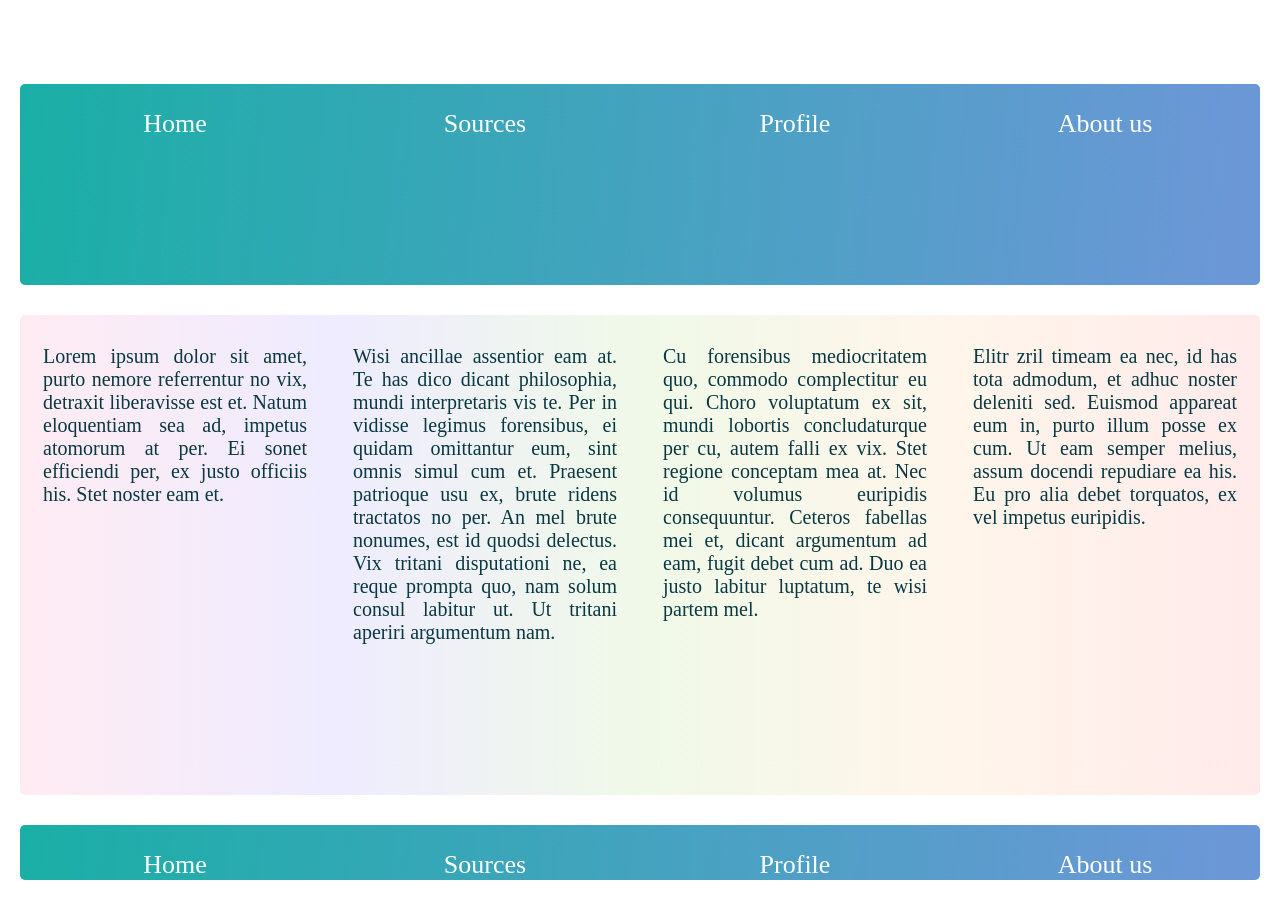
==== index.html @ 60cf0772 "refactor code 'markup fixed" ====
﻿﻿<!DOCTYPE html>
<html lang="en">
  <head>
    <meta charset="UTF-8" />
    <meta name="viewport" content="width=device-width, initial-scale=1.0" />
    <link
      href="https://fonts.googleapis.com/css2?family=Exo+2&display=swap" 
      rel="stylesheet" 
    />
    <link rel="stylesheet" href="style.css" />
    <title>Web-site</title>
  </head>
<body>
  <script type="text/javascript" src="./bundle.js" async></script>
  <div class="header sections">
    <div class="sections_columns body_header">
      <div class="col-headers1 col-1-2-headers sections_row"> Home</div>
      <div class="col-headers2 col-1-2-headers sections_row"> Sources</div>
      <div class="col-headers3 col-3-4-headers sections_row"> Profile</div>
      <div class="col-headers4 col-3-4-headers sections_row"> About us</div>
    </div>
  </div>
  <div class="content">
    <div class="child_content1 child_content">
      <div class="text_content text1">Lorem ipsum dolor sit amet, purto nemore referrentur no vix, detraxit liberavisse est et. Natum eloquentiam sea ad, impetus atomorum at per. Ei sonet efficiendi per, ex justo officiis his. Stet noster eam et.</div>
    </div>
    <div class="child_content2 child_content">
      <div class="text_content text2">Wisi ancillae assentior eam at. Te has dico dicant philosophia, mundi interpretaris vis te. Per in vidisse legimus forensibus, ei quidam omittantur eum, sint omnis simul cum et. Praesent patrioque usu ex, brute ridens tractatos no per. An mel brute nonumes, est id quodsi delectus. Vix tritani disputationi ne, ea reque prompta quo, nam solum consul labitur ut. Ut tritani aperiri argumentum nam.</div>
    </div>
    <div class="child_content3 child_content">
      <div class="text_content text3">Cu forensibus mediocritatem quo, commodo complectitur eu qui. Choro voluptatum ex sit, mundi lobortis concludaturque per cu, autem falli ex vix. Stet regione conceptam mea at. Nec id volumus euripidis consequuntur. Ceteros fabellas mei et, dicant argumentum ad eam, fugit debet cum ad. Duo ea justo labitur luptatum, te wisi partem mel.</div>
    </div>
    <div class="child_content4 child_content">
      <div class="text_content text4">Elitr zril timeam ea nec, id has tota admodum, et adhuc noster deleniti sed. Euismod appareat eum in, purto illum posse ex cum. Ut eam semper melius, assum docendi repudiare ea his. Eu pro alia debet torquatos, ex vel impetus euripidis.</div>
    </div>
  </div>
 <div class="footer sections">
  <div class="sections_columns row_footer">
    <div class=" col-1-2-footers sections_row"> Home</div>
    <div class=" col-1-2-footers sections_row"> Sources</div>
    <div class=" col-3-4-footer sections_row"> Profile</div>
    <div class=" col-3-4-footer sections_row"> About us</div>
  </div>
 </div>
</body>
</html>
---- style.css ----
* {
  padding: 0;
  margin: 0;
  outline: none;

}

html {
  size: 10px;
  font-family: "Lucida Sans", sans-serif;
}

body {
  background-size: cover;
  background-repeat: no-repeat;
  display: grid;
  grid-template-rows: 1fr 6fr 1fr;
  grid-row-gap: 30px;
  padding: 20px;
}

.sections {
  background: linear-gradient(94.78deg, #1AAFA6 0%, #6C97D7 97.62%);  color: #ffffff;
  border-radius: 5px;
}

.sections_row {
  font-size: 26px;
  font-family: Roboto;
  font-style: normal;
  font-weight: normal;

}

.sections_columns {
  text-align: center;
}

.content {

  height: 480px;
  text-align: justify;
  display: grid;
  grid-template-columns: 25% 25% 25% 25%;
}


.child_content {
  font-size: 20px;
  color: #0A3842;
  font-family: Raleway;
  font-style: normal;
}

@media only screen and (min-width: 1020px) {
    /* For PC: */

  .sections_columns {
    padding-top: 25px;
    display: grid;
    grid-template-columns: 1fr 1fr 1fr 1fr;
  }

  .text_content {
    margin: 30px 23px;
  }

  .child_content1{
    border-radius: 5px 0px 0px 5px;
    background: linear-gradient(90deg, rgba(255, 64, 133, 0.1) 0%, rgba(91, 64, 255, 0.1) 100%);
  }
  
  .child_content2{
    border-radius: 0px;
    background: linear-gradient(90deg, rgba(91, 64, 255, 0.1) 0%, rgba(104, 197, 31, 0.1) 100%);
  }
  
  .child_content3{
    border-radius: 0px;
    background: linear-gradient(90deg, rgba(104, 197, 31, 0.1) 0%, rgba(255, 162, 53, 0.1) 100%);
  }
  
  .child_content4{
    border-radius: 0px 5px 5px 0px;
    background: linear-gradient(90deg, rgba(255, 162, 53, 0.1) 0%, rgba(255, 53, 53, 0.1) 100%);
  }
 }


@media only screen and (max-width: 1020px) {
  /* For tablets: */
  body {
    grid-template-rows: 80px 6fr;
    display: grid;
    grid-template-columns: 1fr 1fr 1fr 1fr;
    grid-row-gap: 20px;
    grid-column-gap: 17px;
  }

  .content{
    height: auto;
    display: grid;
    grid-template-columns: 50% 50%;
    grid-template-rows: 50% 50%;
    grid-row-start: 2;
    grid-column: 2/5;
  }

  .text_content {
    margin: 20px 10px 10px 20px;
  }

  .text2 {
    margin-right: 20px;
    margin-left: 10px;
  }

  .text3 {
    margin-right: 20px;
    margin-left: 10px;
  }

  .child_content1{
    border-radius: 5px 0px 0px 0px;
    grid-column-start: 1;
    grid-row-start: 1;
    background: linear-gradient(90deg, rgba(255, 64, 133, 0.1) 0%, rgba(91, 64, 255, 0.1) 100%);
  }

  .child_content2{
    border-radius: 0px 5px 0px 0px;
    grid-column-start: 2;
    grid-row-start: 1;
    background: linear-gradient(90deg, rgba(91, 64, 255, 0.1) 0%, rgba(104, 197, 31, 0.1) 100%);
  }

  .child_content3{
    border-radius: 0px 0px 5px 0px;
    background: linear-gradient(90deg, rgba(91, 64, 255, 0.1) 0%, rgba(104, 197, 31, 0.1) 100%);
  }

  .child_content4 {
    border-radius: 0px 0px 0px 5px;
    grid-column-start: 1;
    grid-row-start: 2;
    background: linear-gradient(90deg, rgba(255, 64, 133, 0.1) 0%, rgba(91, 64, 255, 0.1) 100%);

  }
  
  .header{
    grid-column: 1/5;
  }

  .body_header {
    padding-top: 25px;
    display: grid;
    grid-template-columns: 1fr 1fr 1fr 1fr;
  }

  .footer {
    display: grid;
    grid-template-columns: 1fr;
  }
 
  .row_footer {
    margin-top: 53px;
    display: grid;
    grid-template-rows: 1fr 1fr 1fr 1fr;
  }

}

@media only screen and (max-width: 600px) {
  /* For phone: */

  body {
    background: linear-gradient(90deg, rgba(255, 64, 133, 0.1) 0%, rgba(91, 64, 255, 0.1) 100%);
    display: grid;
    grid-template-rows: 1fr;
    grid-template-columns: 1fr;
    padding: 0;
  }

  .header, .footer{
    height: 80px;
    width: 100%;
    position: fixed;
  }

  .header{
    top: 0;
  }

  .footer{
    background: linear-gradient(91.83deg, #AF1A8F 0%, #FFA337 97.62%);
      bottom: 0;
  }

  .col-3-4-headers {display: none;}
  .col-1-2-footers {display: none;}

  .sections_columns {
    display: grid;
    grid-template-columns: 1fr 1fr;
    text-align: center;
  }

  .text_content {
    font-size: 17.8px;
    margin: 20px 20px 0px 20px;
  }

  .sections_columns {
    padding-top: 25px;
    text-align: center;
  }
  
  .content {
    grid-row-start: 1;
    grid-column: 1;
    padding-top: 80px;
    padding-bottom: 100px;
    height: auto;
    display: flex;
    flex-wrap: wrap;
  }

  .row_footer {
    margin-top: 0px;
  }


  .child_content1{
    background: none;
  }

  .child_content2{
    background: none;
  }

  .child_content3{
    background: none;
  }

  .child_content4 {
    background: none;
  }

}
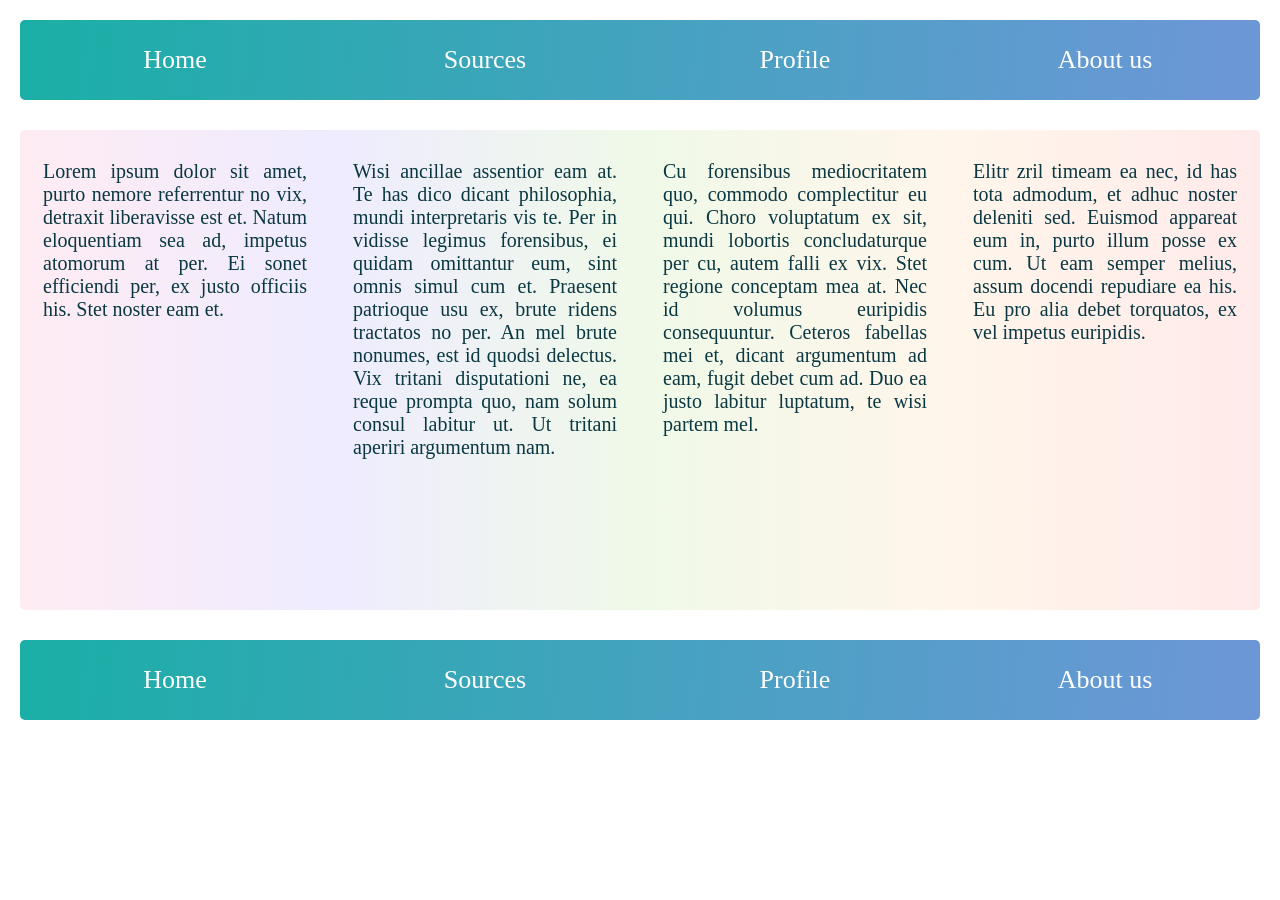
==== commit e0a37177: "refactor code 'markup fixed 2" ====
--- a/index.html
+++ b/index.html
@@ -1,4 +1,4 @@
-﻿﻿<!DOCTYPE html>
+﻿<!DOCTYPE html>
 <html lang="en">
   <head>
     <meta charset="UTF-8" />
@@ -43,4 +43,4 @@
   </div>
  </div>
 </body>
-</html>+</html>
--- a/style.css
+++ b/style.css
@@ -17,6 +17,7 @@
   grid-template-rows: 1fr 6fr 1fr;
   grid-row-gap: 30px;
   padding: 20px;
+  
 }
 
 .sections {
@@ -229,7 +230,6 @@
     margin-top: 0px;
   }
 
-
   .child_content1{
     background: none;
   }
@@ -246,4 +246,4 @@
     background: none;
   }
 
-}+}
